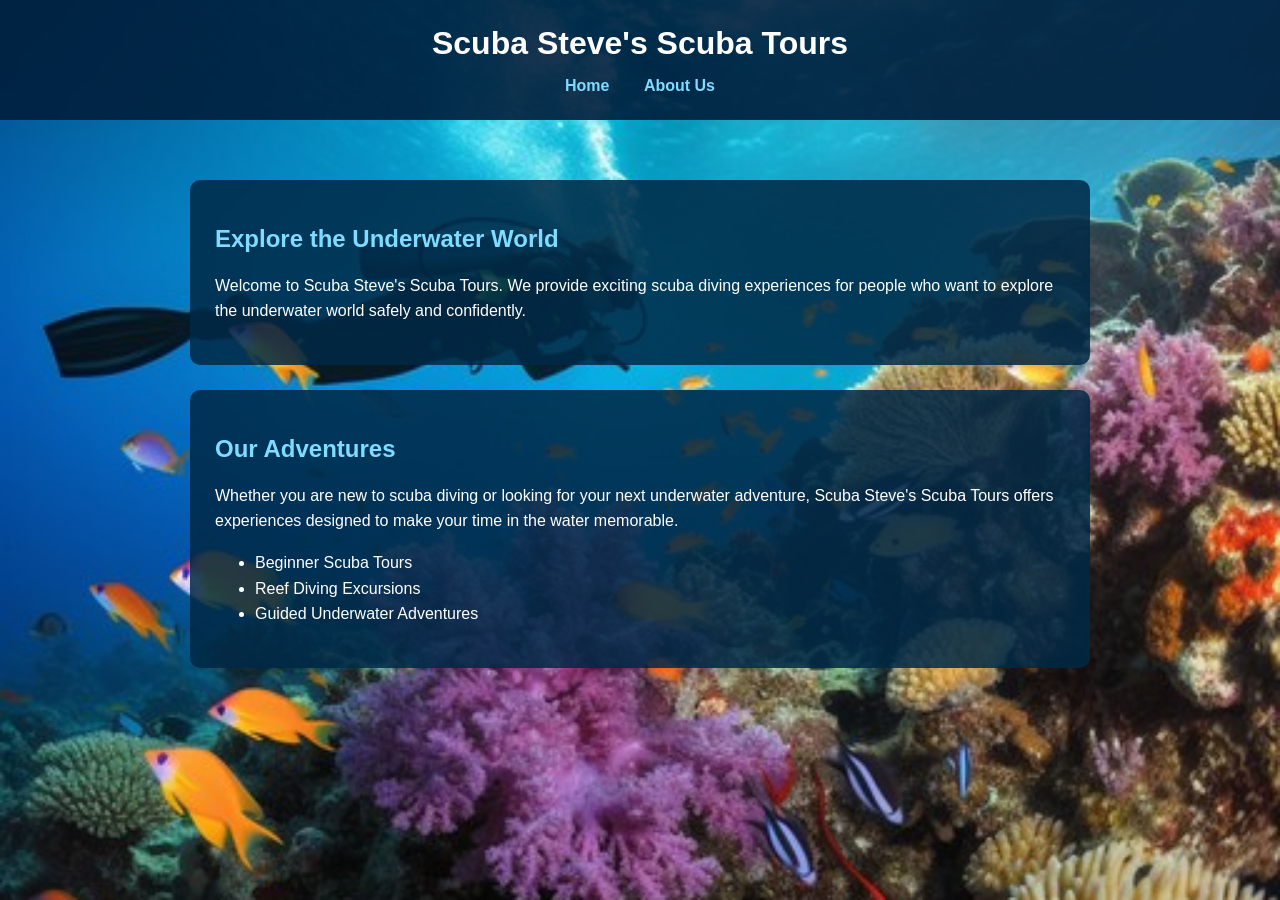
==== index.html @ 7a8d7943 "Initial commit" ====
<!DOCTYPE html>
<html lang="en">

<head>
    <meta charset="UTF-8">
    <meta name="viewport" content="width=device-width, initial-scale=1.0">

    <title>Scuba Steve's Scuba Tours</title>

    <link rel="stylesheet" href="style.css">
</head>

<body>

    <header>
        <h1>Scuba Steve's Scuba Tours</h1>

        <nav>
            <a href="index.html">Home</a>
            <a href="about.html">About Us</a>
        </nav>
    </header>

    <main>

        <section>
            <h2>Explore the Underwater World</h2>

            <p>
                Welcome to Scuba Steve's Scuba Tours. We provide exciting
                scuba diving experiences for people who want to explore
                the underwater world safely and confidently.
            </p>
        </section>

        <section>
            <h2>Our Adventures</h2>

            <p>
                Whether you are new to scuba diving or looking for your
                next underwater adventure, Scuba Steve's Scuba Tours offers
                experiences designed to make your time in the water memorable.
            </p>

            <ul>
                <li>Beginner Scuba Tours</li>
                <li>Reef Diving Excursions</li>
                <li>Guided Underwater Adventures</li>
            </ul>
        </section>

    </main>

</body>

</html>
---- style.css ----
/* Main page styling */

body {
    margin: 0;
    min-height: 100vh;
    font-family: Arial, Helvetica, sans-serif;

    background-image: url("images/ocean-background.jpg");
    background-size: cover;
    background-position: center;
    background-attachment: fixed;

    color: white;
}


/* Header */

header {
    background-color: rgba(0, 30, 60, 0.90);
    text-align: center;
    padding: 25px;
}

header h1 {
    margin: 0;
    color: #ffffff;
}


/* Navigation */

nav {
    margin-top: 15px;
}

nav a {
    color: #7fdbff;
    text-decoration: none;
    font-weight: bold;
    margin: 0 15px;
}

nav a:hover {
    color: #ffffff;
    text-decoration: underline;
}


/* Main website content */

main {
    max-width: 900px;
    margin: 40px auto;
    padding: 20px;
}


/* Content sections */

section {
    background-color: rgba(0, 40, 70, 0.85);
    padding: 25px;
    margin-bottom: 25px;
    border-radius: 10px;
}


/* Headings */

h2 {
    color: #7fdbff;
}


/* Paragraphs and lists */

p,
li {
    line-height: 1.6;
}
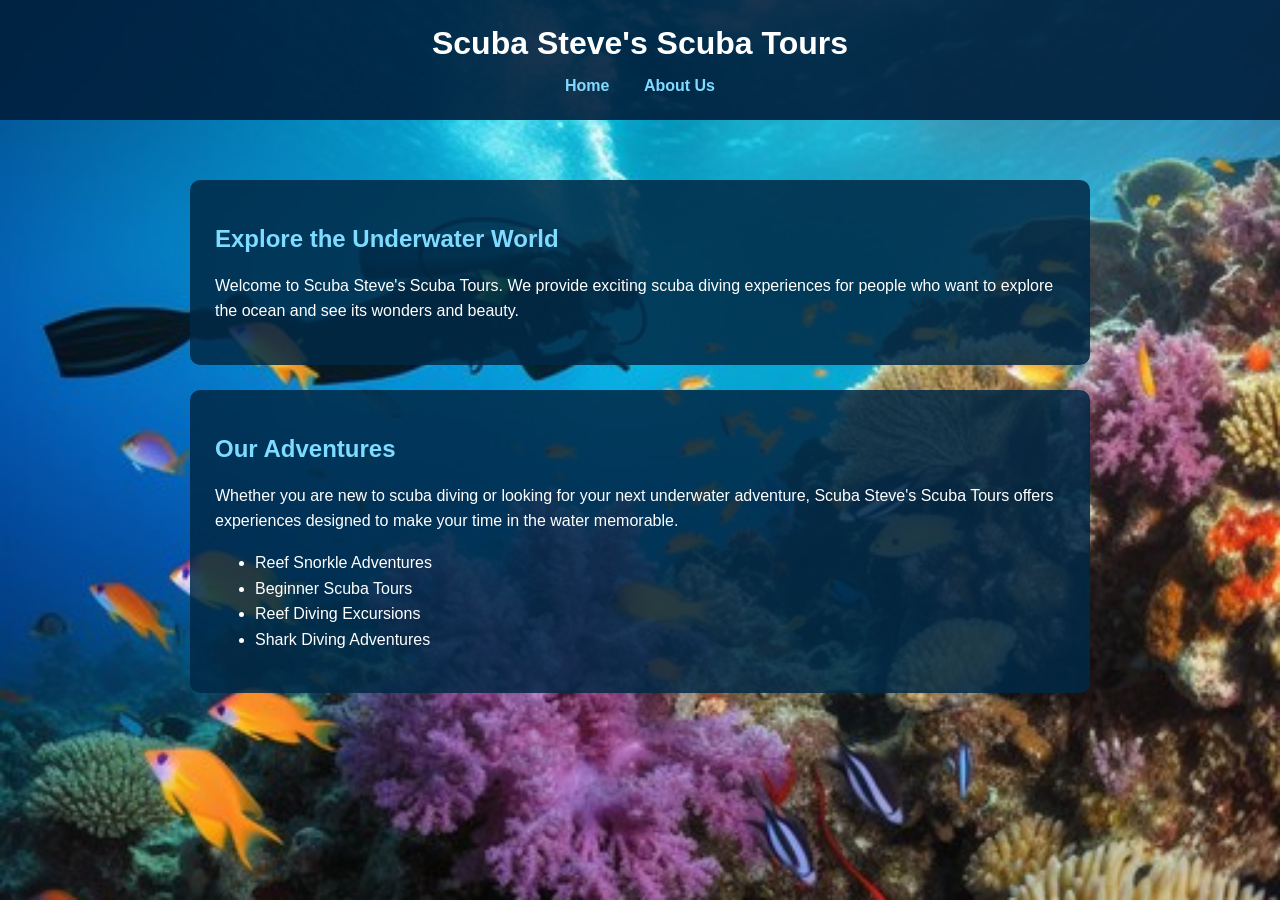
==== commit 030ce521: "tour updates tour updates" ====
--- a/index.html
+++ b/index.html
@@ -29,7 +29,7 @@
             <p>
                 Welcome to Scuba Steve's Scuba Tours. We provide exciting
                 scuba diving experiences for people who want to explore
-                the underwater world safely and confidently.
+                the ocean and see its wonders and beauty.
             </p>
         </section>
 
@@ -43,9 +43,10 @@
             </p>
 
             <ul>
+                <li>Reef Snorkle Adventures</li>
                 <li>Beginner Scuba Tours</li>
                 <li>Reef Diving Excursions</li>
-                <li>Guided Underwater Adventures</li>
+                <li>Shark Diving Adventures</li>
             </ul>
         </section>
 
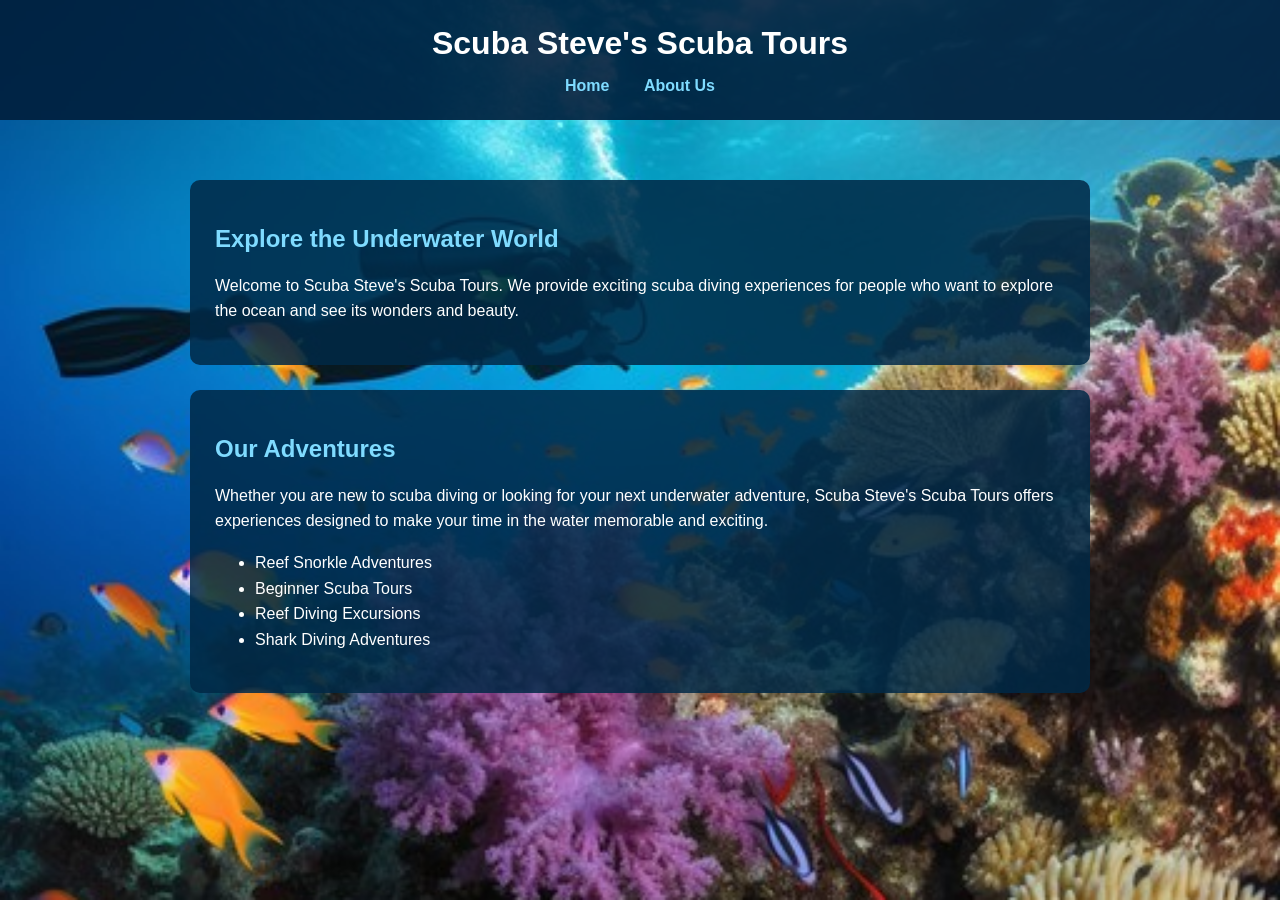
==== commit 9845d3fe: "description update description update" ====
--- a/index.html
+++ b/index.html
@@ -39,7 +39,8 @@
             <p>
                 Whether you are new to scuba diving or looking for your
                 next underwater adventure, Scuba Steve's Scuba Tours offers
-                experiences designed to make your time in the water memorable.
+                experiences designed to make your time in the water memorable
+                and exciting.
             </p>
 
             <ul>
